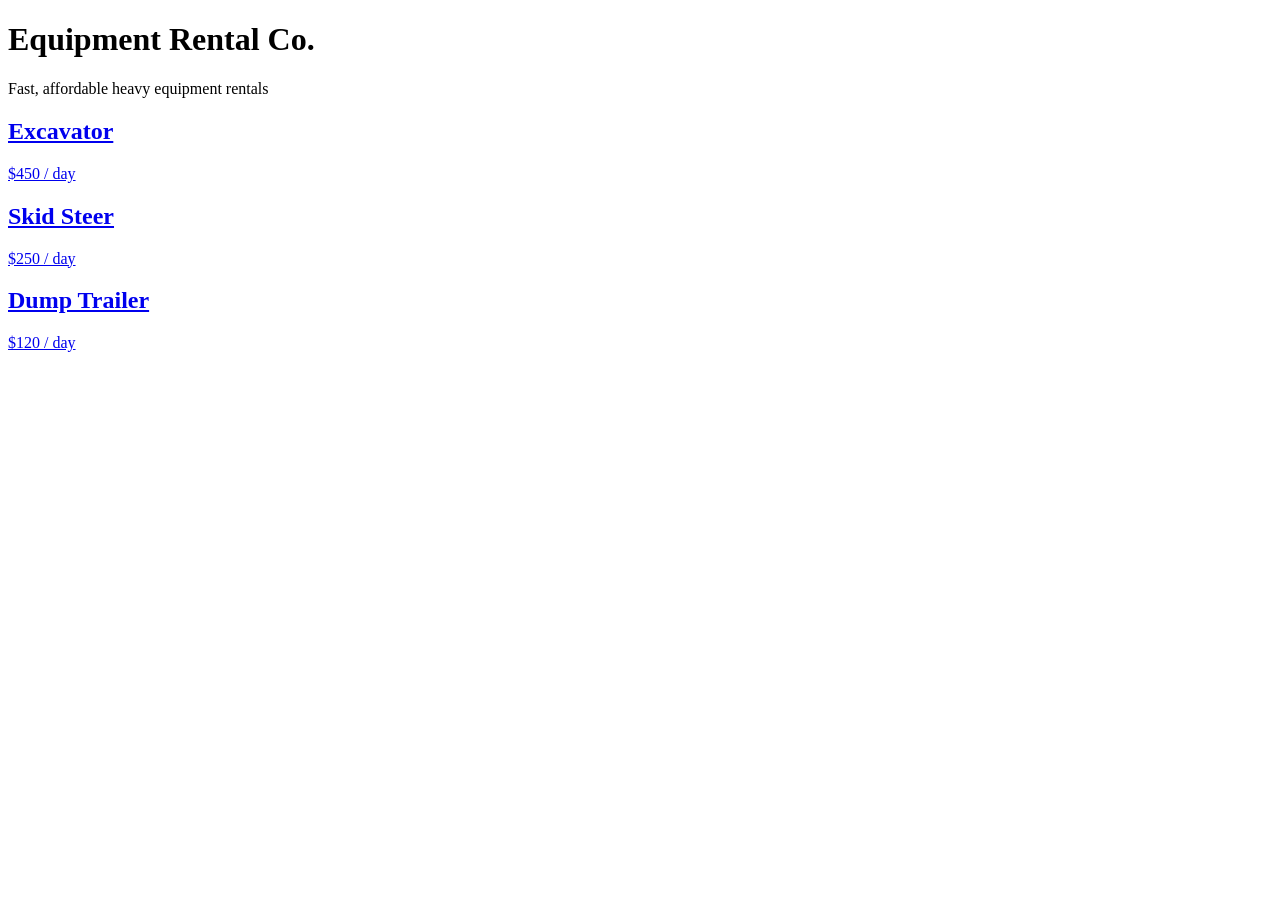
==== index.html @ 665258ad "Create index.html" ====
<!DOCTYPE html>
<html lang="en">
<head>
  <meta charset="UTF-8" />
  <meta name="viewport" content="width=device-width, initial-scale=1.0"/>
  <title>Equipment Rental Co.</title>
  <link rel="stylesheet" href="style.css"/>
</head>
<body>

  <header>
    <h1>Equipment Rental Co.</h1>
    <p>Fast, affordable heavy equipment rentals</p>
  </header>

  <section class="equipment-grid">

    <a class="card" href="equipment/excavator.html">
      <h2>Excavator</h2>
      <p>$450 / day</p>
    </a>

    <a class="card" href="equipment/skid-steer.html">
      <h2>Skid Steer</h2>
      <p>$250 / day</p>
    </a>

    <a class="card" href="equipment/dump-trailer.html">
      <h2>Dump Trailer</h2>
      <p>$120 / day</p>
    </a>

  </section>

</body>
</html>
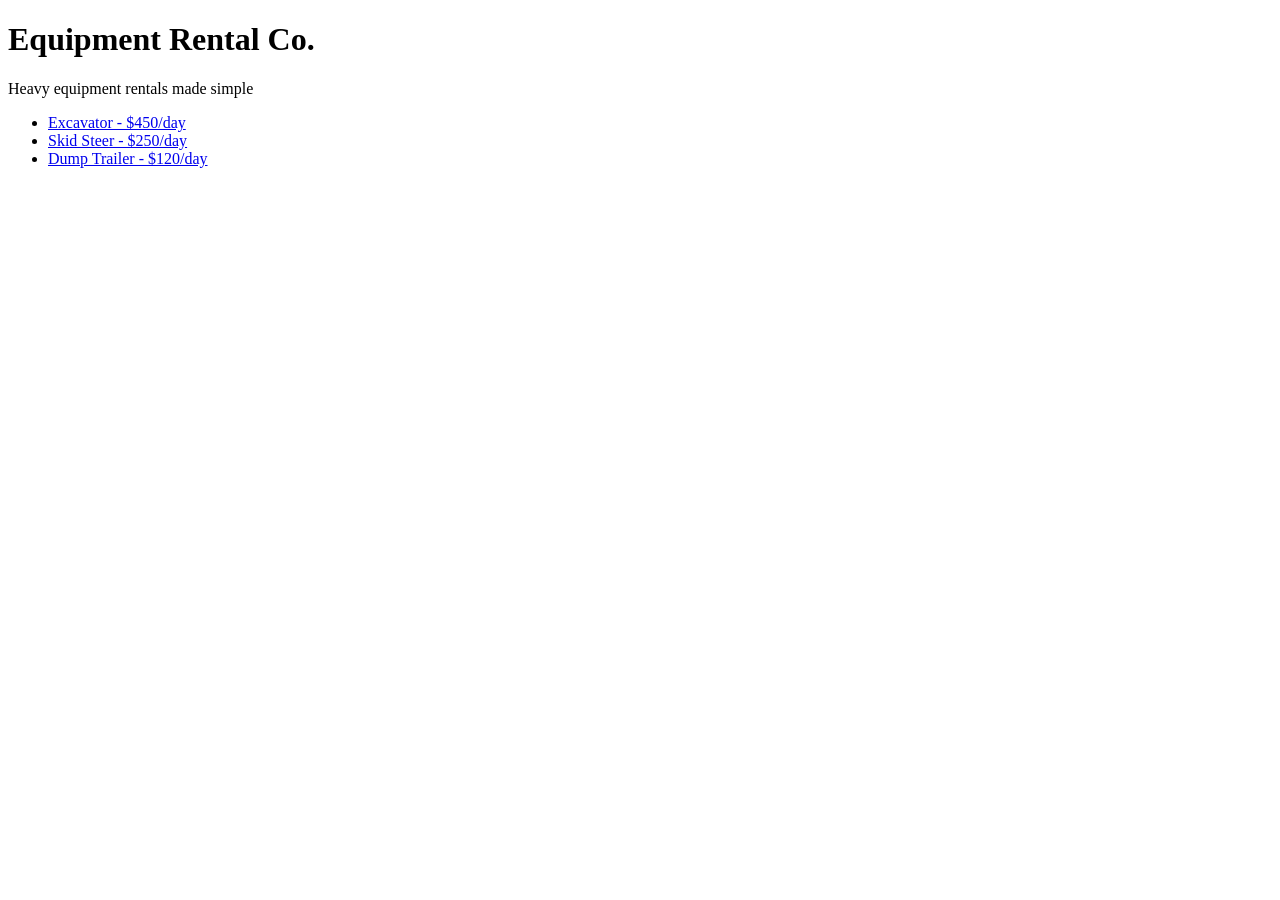
==== commit dbbc435e: "Refactor index.html for improved layout and content Updated the HTML structure and content for the E" ====
--- a/index.html
+++ b/index.html
@@ -1,36 +1,18 @@
 <!DOCTYPE html>
-<html lang="en">
+<html>
 <head>
-  <meta charset="UTF-8" />
-  <meta name="viewport" content="width=device-width, initial-scale=1.0"/>
   <title>Equipment Rental Co.</title>
-  <link rel="stylesheet" href="style.css"/>
 </head>
 <body>
 
-  <header>
-    <h1>Equipment Rental Co.</h1>
-    <p>Fast, affordable heavy equipment rentals</p>
-  </header>
+  <h1>Equipment Rental Co.</h1>
+  <p>Heavy equipment rentals made simple</p>
 
-  <section class="equipment-grid">
-
-    <a class="card" href="equipment/excavator.html">
-      <h2>Excavator</h2>
-      <p>$450 / day</p>
-    </a>
-
-    <a class="card" href="equipment/skid-steer.html">
-      <h2>Skid Steer</h2>
-      <p>$250 / day</p>
-    </a>
-
-    <a class="card" href="equipment/dump-trailer.html">
-      <h2>Dump Trailer</h2>
-      <p>$120 / day</p>
-    </a>
-
-  </section>
+  <ul>
+    <li><a href="excavator.html">Excavator - $450/day</a></li>
+    <li><a href="skidsteer.html">Skid Steer - $250/day</a></li>
+    <li><a href="dumptrailer.html">Dump Trailer - $120/day</a></li>
+  </ul>
 
 </body>
-</html>+</html>
